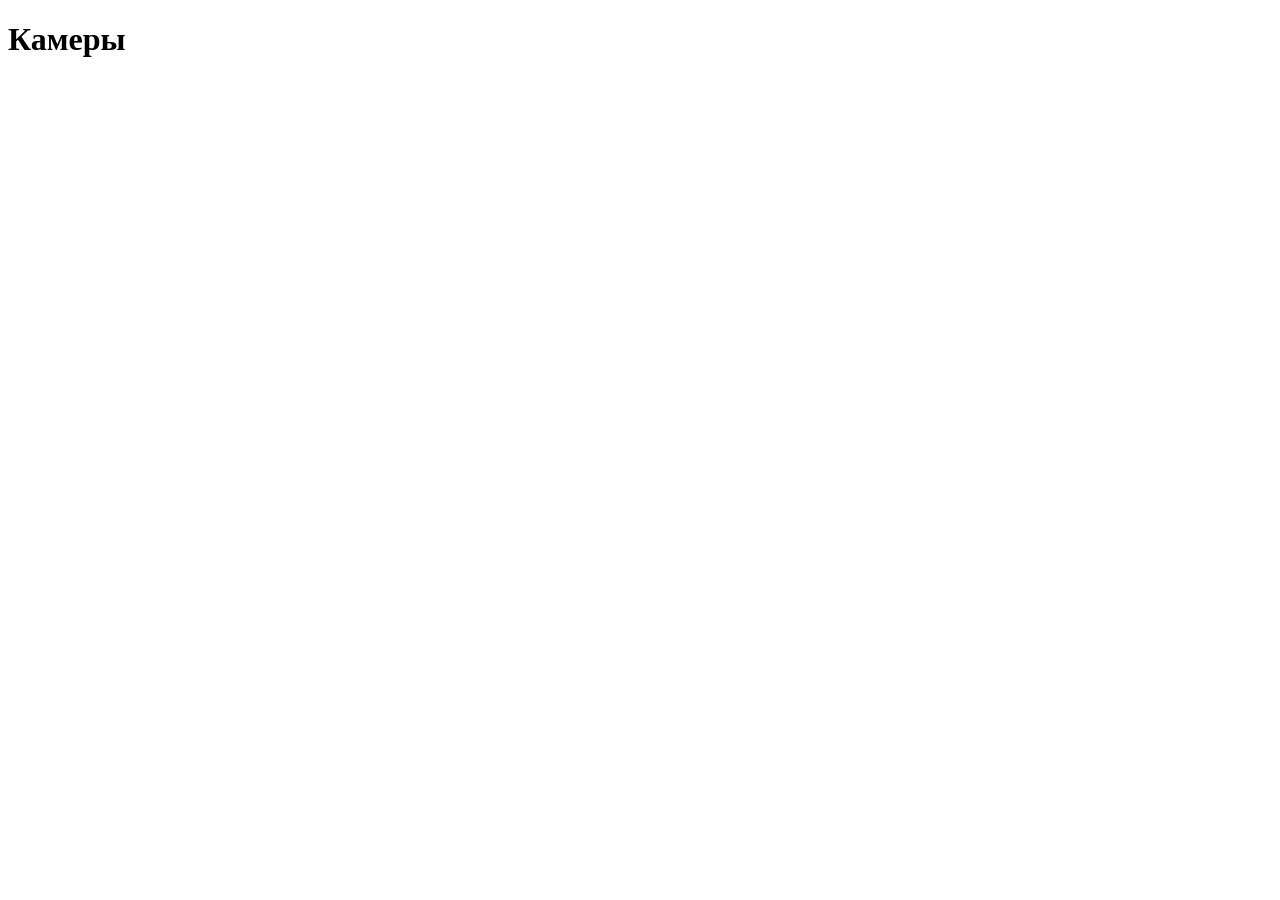
==== streemcam/web/static/index.html @ 6e9c3c5d "feat: camera player page (Telegram Mini App + browser) Co-Authored-By: Claude Haiku 4.5 <noreply@ant" ====
<!doctype html>
<html lang="ru">
<head>
  <meta charset="utf-8">
  <meta name="viewport" content="width=device-width, initial-scale=1, viewport-fit=cover">
  <title>Камеры</title>
  <script src="https://telegram.org/js/telegram-web-app.js"></script>
  <link rel="stylesheet" href="/static/style.css">
</head>
<body>
  <header>
    <button id="back" hidden>← Назад</button>
    <h1 id="title">Камеры</h1>
    <button id="grid" hidden>Сетка</button>
  </header>
  <main>
    <p id="message" hidden></p>
    <ul id="cams" hidden></ul>
    <section id="viewer" hidden></section>
  </main>
  <script type="module" src="/static/app.js"></script>
</body>
</html>
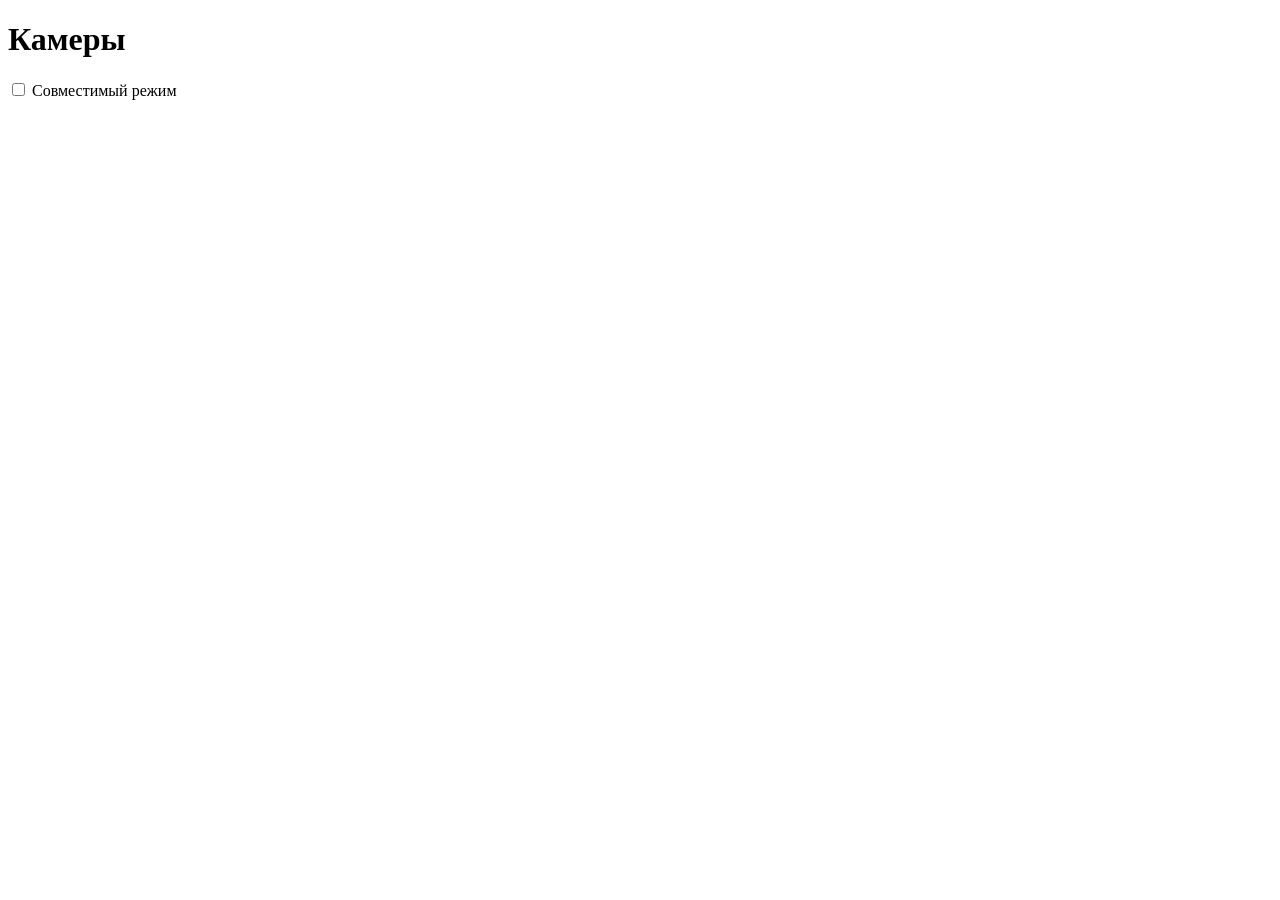
==== commit 7b1a7e5f: "feat: compatibility (H.264) mode with global transcode limit Co-Authored-By: Claude Sonnet 5 <norepl" ====
--- a/streemcam/web/static/index.html
+++ b/streemcam/web/static/index.html
@@ -11,9 +11,13 @@
   <header>
     <button id="back" hidden>← Назад</button>
     <h1 id="title">Камеры</h1>
+    <label id="compat-wrap" title="Перекодировать видео в H.264 на сервере — для устройств без поддержки H.265">
+      <input type="checkbox" id="compat"> Совместимый режим
+    </label>
     <button id="grid" hidden>Сетка</button>
   </header>
   <main>
+    <p id="compat-hint" hidden>Совместимый режим перекодирует видео на сервере, одновременно доступно ограниченное число таких просмотров. Если видео не появляется — выключите режим или попробуйте позже.</p>
     <p id="message" hidden></p>
     <ul id="cams" hidden></ul>
     <section id="viewer" hidden></section>
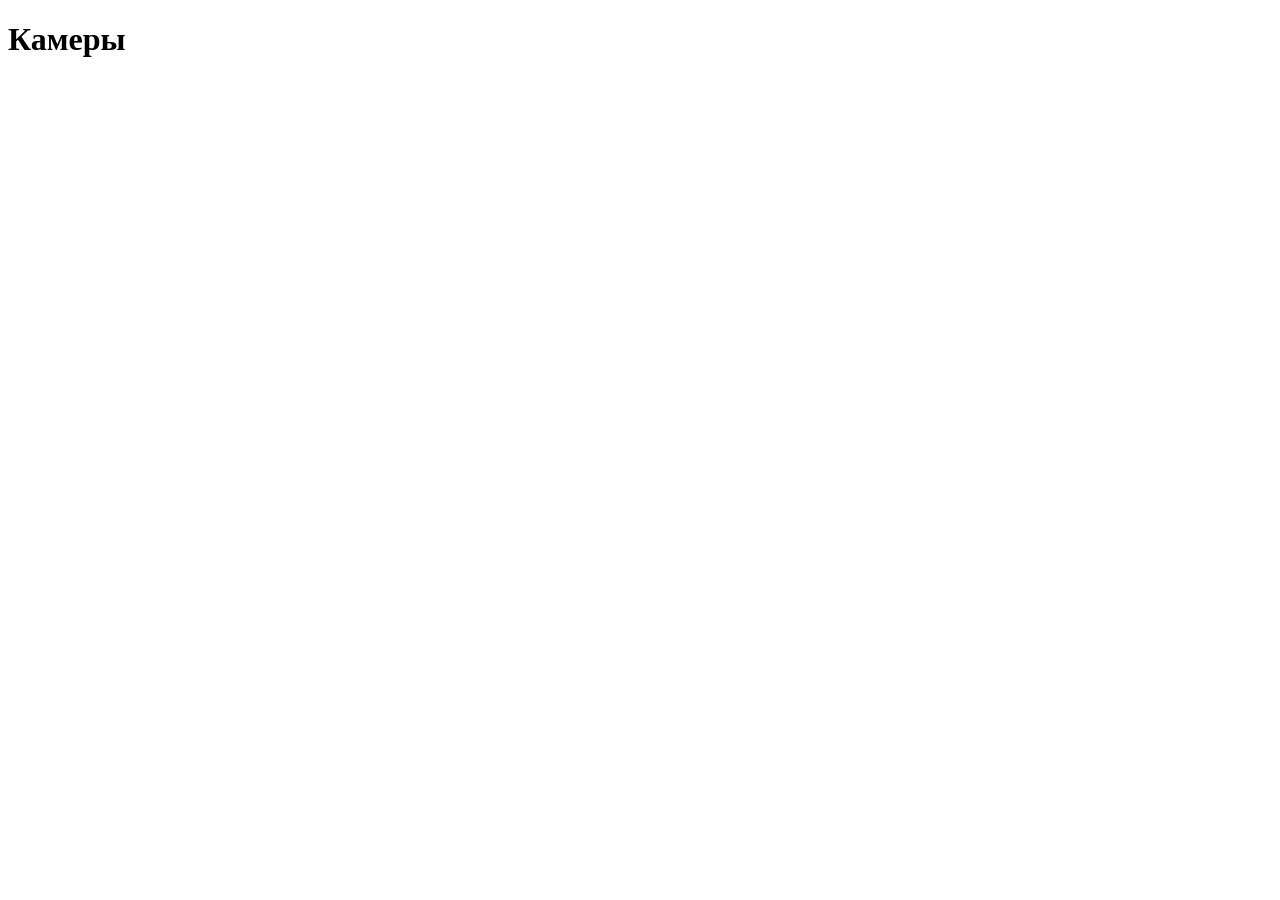
==== commit 4aeee192: "Убрана галочка «Совместимый режим» и её подсказка Co-Authored-By: Claude Opus 5.5 (1M context) <nore" ====
--- a/streemcam/web/static/index.html
+++ b/streemcam/web/static/index.html
@@ -11,16 +11,22 @@
   <header>
     <button id="back" hidden>← Назад</button>
     <h1 id="title">Камеры</h1>
-    <label id="compat-wrap" title="Перекодировать видео в H.264 на сервере — для устройств без поддержки H.265">
-      <input type="checkbox" id="compat"> Совместимый режим
-    </label>
-    <button id="grid" hidden>Сетка</button>
+    <button id="mode-archive" hidden>Архив</button>
+    <button id="grid" hidden>Live</button>
   </header>
   <main>
-    <p id="compat-hint" hidden>Совместимый режим перекодирует видео на сервере, одновременно доступно ограниченное число таких просмотров. Если видео не появляется — выключите режим или попробуйте позже.</p>
     <p id="message" hidden></p>
     <ul id="cams" hidden></ul>
     <section id="viewer" hidden></section>
+    <section id="archive" hidden>
+      <div id="archive-days" class="chips"></div>
+      <div id="archive-hours" class="chips"></div>
+      <div id="archive-player" hidden>
+        <video id="archive-video" controls playsinline preload="metadata" muted></video>
+        <a id="archive-download" class="button" download>Скачать</a>
+      </div>
+      <p id="archive-empty" hidden></p>
+    </section>
   </main>
   <script type="module" src="/static/app.js"></script>
 </body>
